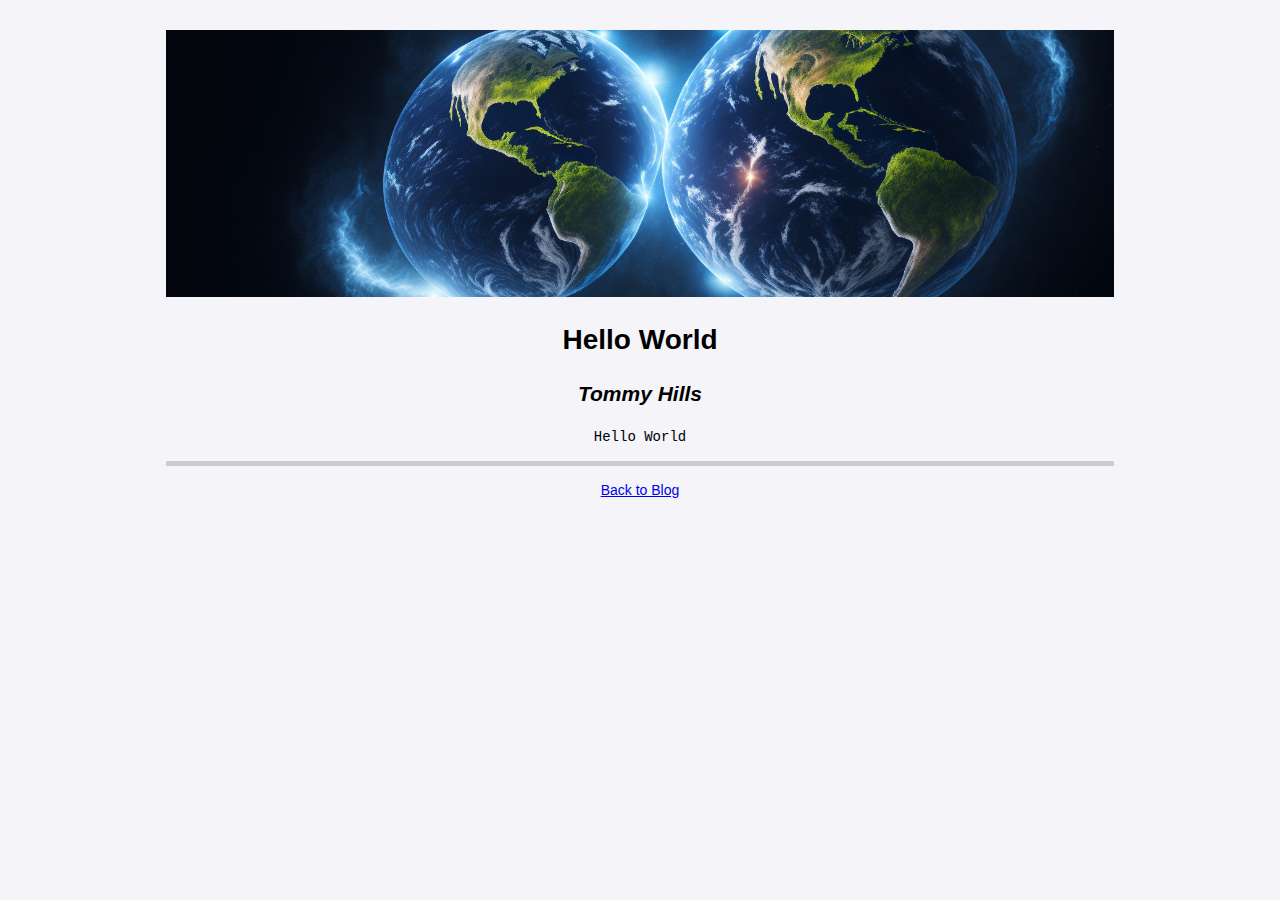
==== blog/hello-world.html @ e1479d16 "Added files from previous (old) website version" ====
<!DOCTYPE html>
<html lang="en">
  <head>
    <meta charset="UTF-8" />
    <!-- TODO Replace the title here -->
    <title>REPLACE</title>
    <link href="blog.css" rel="stylesheet" />
  </head>

  <body>
    <div class="page_text_container">
      <!-- TODO Update Header Image -->
      <div class="page_content">
        <img src="/blog/Images/the_earth_image.jpeg" />

        <!-- TODO Update Blog Content -->
        <h1>Hello World</h1>
        <h2><em>Tommy Hills</em></h2>
        <p class="text_computer">Hello World</p>
        <!-- <figure>
          <img src="/Slideshow Images/Samples Images/sample_image1.webp" />
          <figcaption>This is a sample image</figcaption>
        </figure>-->

        <footer>
          <p>
            <a href="/index.html">Back to Blog</a>
          </p>
        </footer>
      </div>
    </div>
  </body>
</html>
---- blog/blog.css ----
/* Import fonts */
@import url("https://fonts.cdnfonts.com/css/tw-cen-mt-std");

/* Variables */
:root {
  --text_font: "Roboto", sans-serif;

  /* ! Colour Theming */
  --mainpurple: #6008ac;
  --lightpurple: #b084cc;
  --yellowalt: #edbd2d;
  --lightyellow: #f8e09a;
  --mainwhite: #f4f4f9;
  --mainblack: #000000;
  --maingrey: #ccc;
}

body {
    background-color: var(--mainwhite);
    font-family: var(--text_font);
    font-size: 14px;
    line-height: 1.42857143;
    color: var(--mainblack);
    
    
}



.page_text_container {
position: relative;
  text-align: center;
  padding: 0px;
  margin-top: 25px;
  width: 100%;
  display: flex;
  justify-content: center;
}

.page_content {
    width: 75%;  
    margin: 5px;
}

img {
    max-width: 100%;
    height: auto;
}

figcaption {
    font-size: 12px;
    font-style: italic;
    text-align: center;
    margin-top: 5px;
    outline: 1px solid var(--maingrey);
    padding:5px
}

footer {
  border-top: var(--maingrey) 5px solid;
}

/* ! Specific Text Settings */

.text_computer {
  font-family: 'Courier New', Courier, monospace;
}
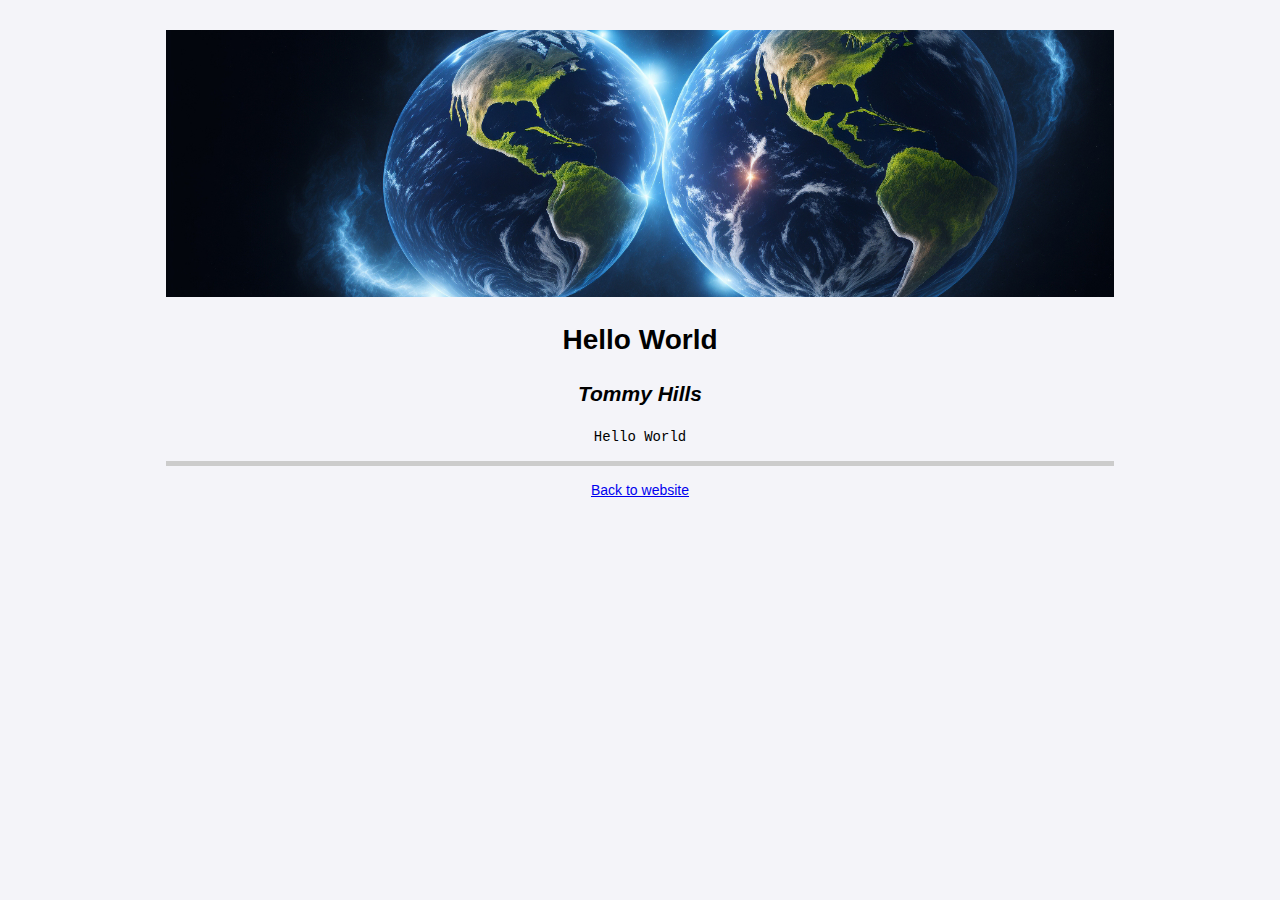
==== commit 160aca55: "Small Tweaks to blog hyperlinks" ====
--- a/blog/hello-world.html
+++ b/blog/hello-world.html
@@ -24,7 +24,7 @@
 
         <footer>
           <p>
-            <a href="/index.html">Back to Blog</a>
+            <a href="http://www.thetommyverse.com/">Back to website</a>
           </p>
         </footer>
       </div>
